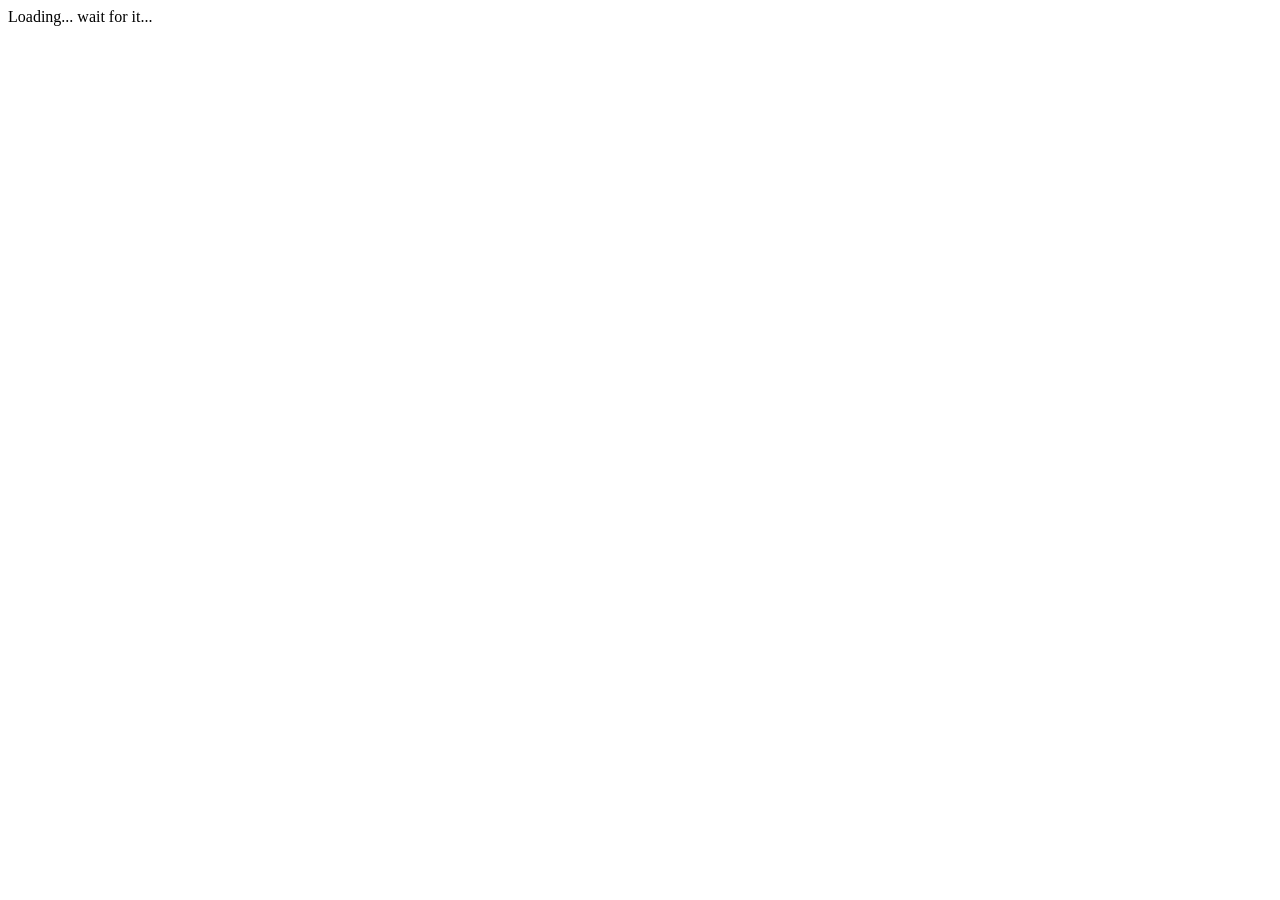
==== index.html @ 9f16cf67 "deploy: 3cc37773df97f476282c242a9de8752e455668c5" ====
<!DOCTYPE html>
<html lang="en">
<head>
    <meta charset="utf-8" />
    <meta name="viewport" content="width=device-width, initial-scale=1.0" />
    <title>Murder Mystery Party 2026</title>
    <base href="/MMDP2026/" />
    <link rel="stylesheet" href="bootstrap/bootstrap.min.css" />
    <link rel="stylesheet" href="app.css" />
    <link rel="stylesheet" href="MurderMysteryParty.styles.css" />
    <link rel="icon" type="image/png" href="favicon.png" />
</head>
<body>
    <div id="app">Loading... wait for it...</div>
    <script src="_framework/blazor.webassembly.js"></script>
</body>
</html>
---- app.css ----
html, body {
    font-family: 'Helvetica Neue', Helvetica, Arial, sans-serif;
}

a, .btn-link {
    color: #006bb7;
}

.btn-primary {
    color: #fff;
    background-color: #1b6ec2;
    border-color: #1861ac;
}

.btn:focus, .btn:active:focus, .btn-link.nav-link:focus, .form-control:focus, .form-check-input:focus {
  box-shadow: 0 0 0 0.1rem white, 0 0 0 0.25rem #258cfb;
}

.content {
    padding-top: 1.1rem;
}

h1:focus {
    outline: none;
}

.valid.modified:not([type=checkbox]) {
    outline: 1px solid #26b050;
}

.invalid {
    outline: 1px solid #e50000;
}

.validation-message {
    color: #e50000;
}

.blazor-error-boundary {
    background: url([data-uri]) no-repeat 1rem/1.8rem, #b32121;
    padding: 1rem 1rem 1rem 3.7rem;
    color: white;
}

    .blazor-error-boundary::after {
        content: "An error has occurred."
    }

.darker-border-checkbox.form-check-input {
    border-color: #929292;
}

/* Corroboration section styles for Round 2 content */
.corroboration-section {
    margin-left: 20px;
    margin-top: 10px;
    padding: 8px 12px;
    background-color: #f8f9fa;
    border-left: 3px solid #6c757d;
    border-radius: 4px;
}

.corroboration-text {
    margin: 0;
    font-style: italic;
    color: #495057;
    font-size: 0.9rem;
}
---- MurderMysteryParty.styles.css ----
/* /Components/Layout/MainLayout.razor.rz.scp.css */
.page[b-no64orc37c] {
    position: relative;
    display: flex;
    flex-direction: column;
}

main[b-no64orc37c] {
    flex: 1;
}

.sidebar[b-no64orc37c] {
    background-image: linear-gradient(180deg, rgb(5, 39, 103) 0%, #3a0647 70%);
}

.top-row[b-no64orc37c] {
    background-color: #f7f7f7;
    border-bottom: 1px solid #d6d5d5;
    justify-content: flex-end;
    height: 3.5rem;
    display: flex;
    align-items: center;
}

    .top-row[b-no64orc37c]  a, .top-row[b-no64orc37c]  .btn-link {
        white-space: nowrap;
        margin-left: 1.5rem;
        text-decoration: none;
    }

    .top-row[b-no64orc37c]  a:hover, .top-row[b-no64orc37c]  .btn-link:hover {
        text-decoration: underline;
    }

    .top-row[b-no64orc37c]  a:first-child {
        overflow: hidden;
        text-overflow: ellipsis;
    }

@media (max-width: 640.98px) {
    .top-row[b-no64orc37c] {
        justify-content: space-between;
    }

    .top-row[b-no64orc37c]  a, .top-row[b-no64orc37c]  .btn-link {
        margin-left: 0;
    }
}

@media (min-width: 641px) {
    .page[b-no64orc37c] {
        flex-direction: row;
    }

    .sidebar[b-no64orc37c] {
        width: 250px;
        height: 100vh;
        position: sticky;
        top: 0;
    }

    .top-row[b-no64orc37c] {
        position: sticky;
        top: 0;
        z-index: 1;
    }

    .top-row.auth[b-no64orc37c]  a:first-child {
        flex: 1;
        text-align: right;
        width: 0;
    }

    .top-row[b-no64orc37c], article[b-no64orc37c] {
        padding-left: 2rem !important;
        padding-right: 1.5rem !important;
    }
}

#blazor-error-ui[b-no64orc37c] {
    background: lightyellow;
    bottom: 0;
    box-shadow: 0 -1px 2px rgba(0, 0, 0, 0.2);
    display: none;
    left: 0;
    padding: 0.6rem 1.25rem 0.7rem 1.25rem;
    position: fixed;
    width: 100%;
    z-index: 1000;
}

    #blazor-error-ui .dismiss[b-no64orc37c] {
        cursor: pointer;
        position: absolute;
        right: 0.75rem;
        top: 0.5rem;
    }
/* /Components/Layout/NavMenu.razor.rz.scp.css */
.navbar-toggler[b-1f2hwpffer] {
    appearance: none;
    cursor: pointer;
    width: 3.5rem;
    height: 2.5rem;
    color: white;
    position: absolute;
    top: 0.5rem;
    right: 1rem;
    border: 1px solid rgba(255, 255, 255, 0.1);
    background: url("data:image/svg+xml,%3csvg xmlns='http://www.w3.org/2000/svg' viewBox='0 0 30 30'%3e%3cpath stroke='rgba%28255, 255, 255, 0.55%29' stroke-linecap='round' stroke-miterlimit='10' stroke-width='2' d='M4 7h22M4 15h22M4 23h22'/%3e%3c/svg%3e") no-repeat center/1.75rem rgba(255, 255, 255, 0.1);
}

.navbar-toggler:checked[b-1f2hwpffer] {
    background-color: rgba(255, 255, 255, 0.5);
}

.top-row[b-1f2hwpffer] {
    height: 3.5rem;
    background-color: rgba(0,0,0,0.4);
}

.navbar-brand[b-1f2hwpffer] {
    font-size: 1.1rem;
}

.bi[b-1f2hwpffer] {
    display: inline-block;
    position: relative;
    width: 1.25rem;
    height: 1.25rem;
    margin-right: 0.75rem;
    top: -1px;
    background-size: cover;
}

.bi-house-door-fill-nav-menu[b-1f2hwpffer] {
    background-image: url("data:image/svg+xml,%3Csvg xmlns='http://www.w3.org/2000/svg' width='16' height='16' fill='white' class='bi bi-house-door-fill' viewBox='0 0 16 16'%3E%3Cpath d='M6.5 14.5v-3.505c0-.245.25-.495.5-.495h2c.25 0 .5.25.5.5v3.5a.5.5 0 0 0 .5.5h4a.5.5 0 0 0 .5-.5v-7a.5.5 0 0 0-.146-.354L13 5.793V2.5a.5.5 0 0 0-.5-.5h-1a.5.5 0 0 0-.5.5v1.293L8.354 1.146a.5.5 0 0 0-.708 0l-6 6A.5.5 0 0 0 1.5 7.5v7a.5.5 0 0 0 .5.5h4a.5.5 0 0 0 .5-.5Z'/%3E%3C/svg%3E");
}

.bi-plus-square-fill-nav-menu[b-1f2hwpffer] {
    background-image: url("data:image/svg+xml,%3Csvg xmlns='http://www.w3.org/2000/svg' width='16' height='16' fill='white' class='bi bi-plus-square-fill' viewBox='0 0 16 16'%3E%3Cpath d='M2 0a2 2 0 0 0-2 2v12a2 2 0 0 0 2 2h12a2 2 0 0 0 2-2V2a2 2 0 0 0-2-2H2zm6.5 4.5v3h3a.5.5 0 0 1 0 1h-3v3a.5.5 0 0 1-1 0v-3h-3a.5.5 0 0 1 0-1h3v-3a.5.5 0 0 1 1 0z'/%3E%3C/svg%3E");
}

.bi-list-nested-nav-menu[b-1f2hwpffer] {
    background-image: url("data:image/svg+xml,%3Csvg xmlns='http://www.w3.org/2000/svg' width='16' height='16' fill='white' class='bi bi-list-nested' viewBox='0 0 16 16'%3E%3Cpath fill-rule='evenodd' d='M4.5 11.5A.5.5 0 0 1 5 11h10a.5.5 0 0 1 0 1H5a.5.5 0 0 1-.5-.5zm-2-4A.5.5 0 0 1 3 7h10a.5.5 0 0 1 0 1H3a.5.5 0 0 1-.5-.5zm-2-4A.5.5 0 0 1 1 3h10a.5.5 0 0 1 0 1H1a.5.5 0 0 1-.5-.5z'/%3E%3C/svg%3E");
}

.nav-item[b-1f2hwpffer] {
    font-size: 0.9rem;
    padding-bottom: 0.5rem;
}

    .nav-item:first-of-type[b-1f2hwpffer] {
        padding-top: 1rem;
    }

    .nav-item:last-of-type[b-1f2hwpffer] {
        padding-bottom: 1rem;
    }

    .nav-item[b-1f2hwpffer]  .nav-link {
        color: #d7d7d7;
        background: none;
        border: none;
        border-radius: 4px;
        height: 3rem;
        display: flex;
        align-items: center;
        line-height: 3rem;
        width: 100%;
    }

.nav-item[b-1f2hwpffer]  a.active {
    background-color: rgba(255,255,255,0.37);
    color: white;
}

.nav-item[b-1f2hwpffer]  .nav-link:hover {
    background-color: rgba(255,255,255,0.1);
    color: white;
}

.nav-scrollable[b-1f2hwpffer] {
    display: none;
}

.navbar-toggler:checked ~ .nav-scrollable[b-1f2hwpffer] {
    display: block;
}

@media (min-width: 641px) {
    .navbar-toggler[b-1f2hwpffer] {
        display: none;
    }

    .nav-scrollable[b-1f2hwpffer] {
        /* Never collapse the sidebar for wide screens */
        display: block;

        /* Allow sidebar to scroll for tall menus */
        height: calc(100vh - 3.5rem);
        overflow-y: auto;
    }
}
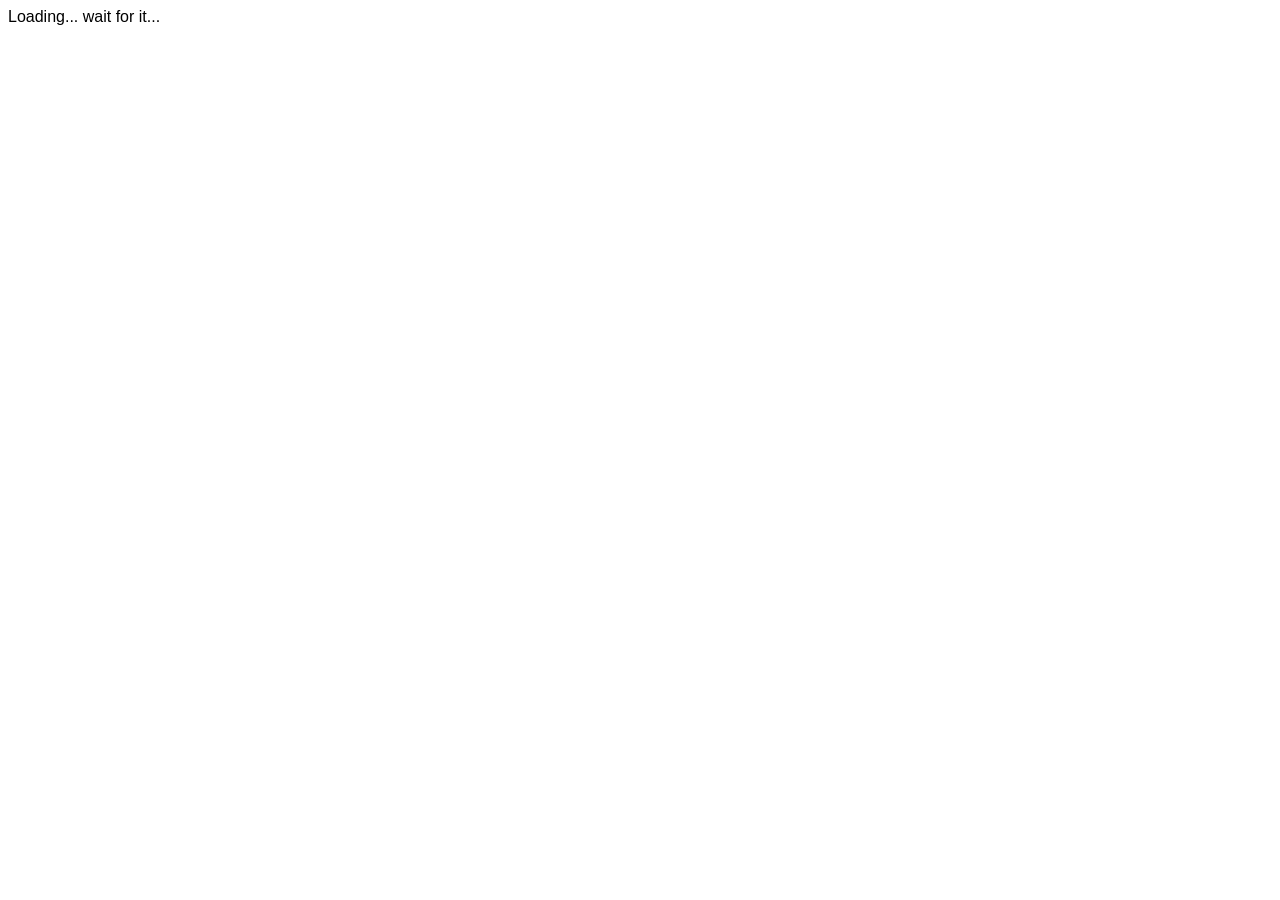
==== commit f3f839d0: "deploy: 7f09aaa8787f324fe52c3da8b6497ac11d507e9c" ====
--- a/index.html
+++ b/index.html
@@ -2,16 +2,28 @@
 <html lang="en">
 <head>
     <meta charset="utf-8" />
-    <meta name="viewport" content="width=device-width, initial-scale=1.0" />
+    <meta http-equiv="Content-Type" content="text/html; charset=utf-8" />
+    <meta name="viewport" content="width=device-width, initial-scale=1.0, maximum-scale=5.0" />
     <title>Murder Mystery Party 2026</title>
     <base href="/MMDP2026/" />
+    
+    <!-- Load emoji fix first to ensure proper rendering -->
+    <link rel="stylesheet" href="css/emoji-fix.css" />
     <link rel="stylesheet" href="bootstrap/bootstrap.min.css" />
     <link rel="stylesheet" href="app.css" />
     <link rel="stylesheet" href="MurderMysteryParty.styles.css" />
     <link rel="icon" type="image/png" href="favicon.png" />
+    
+    <style>
+        /* Critical inline emoji font support - highest priority */
+        html, body {
+            font-family: -apple-system, BlinkMacSystemFont, 'Segoe UI', 'Roboto', 'Helvetica Neue', Arial, 'Segoe UI Emoji', 'Apple Color Emoji', 'Noto Color Emoji', sans-serif !important;
+        }
+    </style>
 </head>
 <body>
     <div id="app">Loading... wait for it...</div>
+    <script src="js/navigation.js"></script>
     <script src="_framework/blazor.webassembly.js"></script>
 </body>
 </html>
--- a/css/emoji-fix.css
+++ b/css/emoji-fix.css
@@ -0,0 +1,42 @@
+/* Critical Emoji Font Configuration */
+/* This file ensures emoji characters render correctly across all browsers */
+
+:root {
+    /* Define emoji font stack as a CSS variable for reuse */
+    --emoji-font-stack: 'Segoe UI Emoji', 'Apple Color Emoji', 'Noto Color Emoji', 'Android Emoji', 'EmojiSymbols', 'EmojiOne Color', 'Twemoji Mozilla', 'Segoe UI Symbol', 'Noto Color Emoji Compat', sans-serif;
+    --base-font-stack: -apple-system, BlinkMacSystemFont, 'Segoe UI', Roboto, 'Helvetica Neue', Arial, var(--emoji-font-stack);
+}
+
+/* Apply emoji fonts to all elements */
+*, *::before, *::after {
+    font-family: var(--base-font-stack) !important;
+}
+
+html {
+    font-family: var(--base-font-stack) !important;
+}
+
+body {
+    font-family: var(--base-font-stack) !important;
+}
+
+/* Ensure buttons and inputs also support emojis */
+button, input, textarea, select, option {
+    font-family: var(--base-font-stack) !important;
+}
+
+/* Override any Times New Roman with emoji support */
+.speakeasy-container,
+.character-detail-container,
+.character-list-container,
+.notebook-container,
+.forensic-container,
+.floor-plan-container,
+.admin-container {
+    font-family: 'Times New Roman', serif, var(--emoji-font-stack) !important;
+}
+
+/* Force emoji rendering for common emoji characters */
+.emoji-text {
+    font-family: var(--emoji-font-stack) !important;
+}
--- a/app.css
+++ b/app.css
@@ -1,5 +1,20 @@
 html, body {
-    font-family: 'Helvetica Neue', Helvetica, Arial, sans-serif;
+    font-family: -apple-system, BlinkMacSystemFont, 'Segoe UI', Roboto, 'Helvetica Neue', Arial, 'Segoe UI Emoji', 'Apple Color Emoji', 'Noto Color Emoji', sans-serif !important;
+    overflow-x: hidden;
+}
+
+* {
+    box-sizing: border-box;
+}
+
+/* Force emoji font support globally - override Bootstrap and other frameworks */
+body, button, input, textarea, select, a, p, h1, h2, h3, h4, h5, h6, span, div, li {
+    font-family: inherit !important;
+}
+
+/* Ensure Times New Roman pages also support emojis */
+[style*="Times New Roman"] {
+    font-family: 'Times New Roman', serif, 'Segoe UI Emoji', 'Apple Color Emoji', 'Noto Color Emoji' !important;
 }
 
 a, .btn-link {
@@ -37,14 +52,14 @@
 }
 
 .blazor-error-boundary {
-    background: url([data-uri]) no-repeat 1rem/1.8rem, #b32121;
+    background: url([data-uri]) no-repeat 1rem/1.8rem, #b32121;
     padding: 1rem 1rem 1rem 3.7rem;
     color: white;
 }
 
-    .blazor-error-boundary::after {
-        content: "An error has occurred."
-    }
+.blazor-error-boundary::after {
+    content: "An error has occurred."
+}
 
 .darker-border-checkbox.form-check-input {
     border-color: #929292;
@@ -66,3 +81,180 @@
     color: #495057;
     font-size: 0.9rem;
 }
+
+/* Site-wide standardized button styles for Blazor pages */
+
+/* Base outlined button used by nav and action links/buttons */
+.nav-btn, .back-home-btn, .view-all-btn, .admin-btn, .floor-plan-btn, .character-btn, .characters-btn,
+.forensic-btn, .forensic-btn-locked, .refresh-btn, .clear-btn, .clear-assignment-btn, .qr-button,
+.reset-btn, .control-btn, .auth-btn, .notebook-btn {
+  display: inline-block;
+  background: transparent;
+  color: #d4af37;
+  border: 2px solid #d4af37;
+  padding: 8px 16px;
+  text-decoration: none;
+  border-radius: 5px;
+  font-weight: bold;
+  transition: all 0.25s ease;
+  cursor: pointer;
+  font-size: 0.95rem;
+  white-space: nowrap;
+  text-align: center;
+}
+
+@media (max-width: 768px) {
+  .nav-btn, .back-home-btn, .view-all-btn, .admin-btn, .floor-plan-btn, .character-btn, .characters-btn,
+  .forensic-btn, .forensic-btn-locked, .refresh-btn, .clear-btn, .clear-assignment-btn,
+  .reset-btn, .control-btn, .auth-btn, .notebook-btn {
+    padding: 10px 12px;
+    font-size: 0.9rem;
+    white-space: normal;
+    min-height: 44px;
+  }
+}
+
+.nav-btn:hover, .back-home-btn:hover, .view-all-btn:hover, .admin-btn:hover, .floor-plan-btn:hover,
+.character-btn:hover, .characters-btn:hover, .forensic-btn:hover, .refresh-btn:hover, .clear-btn:hover,
+.clear-assignment-btn:hover, .reset-btn:hover, .control-btn:hover, .auth-btn:hover, .notebook-btn:hover {
+  background: #d4af37;
+  color: #1a1a1a;
+}
+
+/* Per-button color mappings (ensure same color everywhere) */
+
+/* Back to home and general navigation actions use yellow */
+.back-home-btn, .nav-btn {
+  border-color: #d4af37;
+  color: #d4af37;
+}
+.back-home-btn:hover, .nav-btn:hover {
+  background: #d4af37;
+  color: #1a1a1a;
+}
+
+/* Floor plan button uses blue */
+.floor-plan-btn {
+  border-color: #007bff;
+  color: #007bff;
+}
+.floor-plan-btn:hover {
+  background: #007bff;
+  color: #fff;
+}
+
+/* Refresh button uses green */
+.refresh-btn {
+  border-color: #28a745;
+  color: #28a745;
+}
+.refresh-btn:hover {
+  background: #28a745;
+  color: #fff;
+}
+
+/* Clear actions use red */
+.clear-btn, .clear-assignment-btn {
+  border-color: #dc3545;
+  color: #dc3545;
+}
+.clear-btn:hover, .clear-assignment-btn:hover {
+  background: #dc3545;
+  color: #fff;
+}
+
+/* View all characters uses orange */
+.view-all-btn, .characters-btn {
+  border-color: #fd7e14;
+  color: #fd7e14;
+}
+.view-all-btn:hover, .characters-btn:hover {
+  background: #fd7e14;
+  color: #fff;
+}
+
+/* Forensic report uses purple */
+.forensic-btn {
+  border-color: #6f42c1;
+  color: #6f42c1;
+}
+.forensic-btn:hover {
+  background: #6f42c1;
+  color: #fff;
+}
+
+/* View my character uses white */
+.character-btn {
+  border-color: #f8f9fa;
+  color: #f8f9fa;
+}
+.character-btn:hover {
+  background: #f8f9fa;
+  color: #1a1a1a;
+}
+
+/* Admin button uses gray */
+.admin-btn {
+  border-color: #6c757d;
+  color: #6c757d;
+}
+.admin-btn:hover {
+  background: #6c757d;
+  color: #fff;
+}
+
+/* Login/logout uses brown */
+.auth-btn {
+  border-color: #8b5e34;
+  color: #8b5e34;
+}
+.auth-btn:hover {
+  background: #8b5e34;
+  color: #fff;
+}
+
+/* Notebook uses teal */
+.notebook-btn {
+  border-color: #20c997;
+  color: #20c997;
+}
+.notebook-btn:hover {
+  background: #20c997;
+  color: #fff;
+}
+
+/* Disabled/locked forensic button style */
+.forensic-btn-locked {
+  background: transparent;
+  border: 2px solid #6c757d;
+  color: #6c757d;
+  opacity: 0.6;
+  padding: 8px 16px;
+  border-radius: 5px;
+  cursor: not-allowed;
+}
+
+/* QR button keeps its gold gradient but match spacing */
+.qr-button {
+  background: linear-gradient(45deg, #d4af37, #b8941f);
+  color: #1a1a1a;
+  border: none;
+  padding: 12px 28px;
+  font-size: 1.05rem;
+  border-radius: 5px;
+  cursor: pointer;
+  font-weight: bold;
+  transition: all 0.25s ease;
+}
+.qr-button:hover { background: linear-gradient(45deg, #b8941f, #d4af37); transform: translateY(-2px); }
+
+/* Keep control and reset button styles readable */
+.reset-btn, .control-btn {
+  padding: 10px 20px;
+}
+
+/* Ensure focus outlines remain accessible */
+.nav-btn:focus, .qr-button:focus, .refresh-btn:focus, .forensic-btn:focus, .clear-btn:focus {
+  outline: none;
+  box-shadow: 0 0 0 0.12rem white, 0 0 0 0.25rem rgba(40,167,69,0.25);
+}
--- a/MurderMysteryParty.styles.css
+++ b/MurderMysteryParty.styles.css
@@ -3,10 +3,12 @@
     position: relative;
     display: flex;
     flex-direction: column;
+    font-family: 'Helvetica Neue', Helvetica, Arial, 'Segoe UI Emoji', 'Apple Color Emoji', 'Noto Color Emoji', sans-serif;
 }
 
 main[b-no64orc37c] {
     flex: 1;
+    font-family: inherit;
 }
 
 .sidebar[b-no64orc37c] {
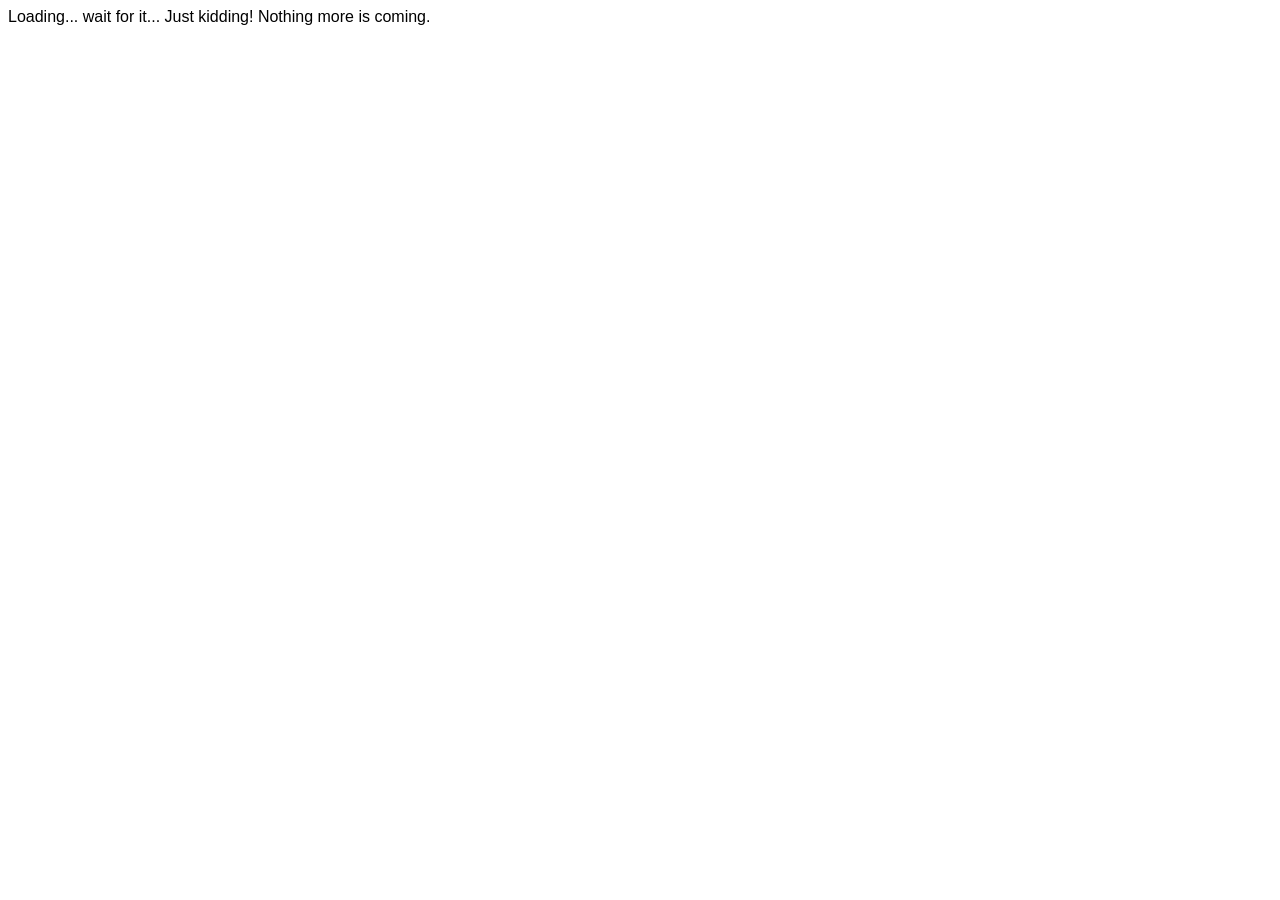
==== commit af0e5ce1: "deploy: 18ae84a8aec0a9b4d3102fe5744fb7b66cd29e5d" ====
--- a/index.html
+++ b/index.html
@@ -22,7 +22,25 @@
     </style>
 </head>
 <body>
-    <div id="app">Loading... wait for it...</div>
+    <div id="app">Loading... wait for it... Just kidding! Nothing more is coming.</div>
+    
+    <!-- GitHub Pages SPA redirect handling -->
+    <script>
+        // Single-Page Apps for GitHub Pages
+        // https://github.com/rafgraph/spa-github-pages
+        // This script checks for a redirect and applies it if present
+        (function(l) {
+            if (l.search[1] === '/' ) {
+                var decoded = l.search.slice(1).split('&').map(function(s) { 
+                    return s.replace(/~and~/g, '&')
+                }).join('?');
+                window.history.replaceState(null, null,
+                    l.pathname.slice(0, -1) + decoded + l.hash
+                );
+            }
+        }(window.location))
+    </script>
+    
     <script src="js/navigation.js"></script>
     <script src="_framework/blazor.webassembly.js"></script>
 </body>
--- a/css/emoji-fix.css
+++ b/css/emoji-fix.css
@@ -7,33 +7,33 @@
     --base-font-stack: -apple-system, BlinkMacSystemFont, 'Segoe UI', Roboto, 'Helvetica Neue', Arial, var(--emoji-font-stack);
 }
 
-/* Apply emoji fonts to all elements */
+/* Apply emoji fonts to all elements with maximum priority - EMOJI FONTS FIRST */
 *, *::before, *::after {
-    font-family: var(--base-font-stack) !important;
+    font-family: 'Segoe UI Emoji', 'Apple Color Emoji', 'Noto Color Emoji', 'Times New Roman', -apple-system, BlinkMacSystemFont, 'Segoe UI', Roboto, 'Helvetica Neue', Arial, serif !important;
 }
 
 html {
-    font-family: var(--base-font-stack) !important;
+    font-family: 'Segoe UI Emoji', 'Apple Color Emoji', 'Noto Color Emoji', 'Times New Roman', -apple-system, BlinkMacSystemFont, 'Segoe UI', Roboto, 'Helvetica Neue', Arial, serif !important;
 }
 
 body {
-    font-family: var(--base-font-stack) !important;
+    font-family: 'Segoe UI Emoji', 'Apple Color Emoji', 'Noto Color Emoji', 'Times New Roman', -apple-system, BlinkMacSystemFont, 'Segoe UI', Roboto, 'Helvetica Neue', Arial, serif !important;
 }
 
-/* Ensure buttons and inputs also support emojis */
-button, input, textarea, select, option {
-    font-family: var(--base-font-stack) !important;
+/* Ensure buttons and inputs also support emojis - EMOJI FONTS FIRST */
+button, input, textarea, select, option, a, p, h1, h2, h3, h4, h5, h6, div, span {
+    font-family: 'Segoe UI Emoji', 'Apple Color Emoji', 'Noto Color Emoji', 'Times New Roman', -apple-system, BlinkMacSystemFont, 'Segoe UI', Roboto, 'Helvetica Neue', Arial, serif !important;
 }
 
-/* Override any Times New Roman with emoji support */
+/* Override any container classes - EMOJI FONTS INCLUDED */
+.character-detail-container,
+.notebook-container,
 .speakeasy-container,
-.character-detail-container,
 .character-list-container,
-.notebook-container,
 .forensic-container,
 .floor-plan-container,
 .admin-container {
-    font-family: 'Times New Roman', serif, var(--emoji-font-stack) !important;
+    font-family: 'Segoe UI Emoji', 'Apple Color Emoji', 'Noto Color Emoji', 'Times New Roman', serif !important;
 }
 
 /* Force emoji rendering for common emoji characters */
